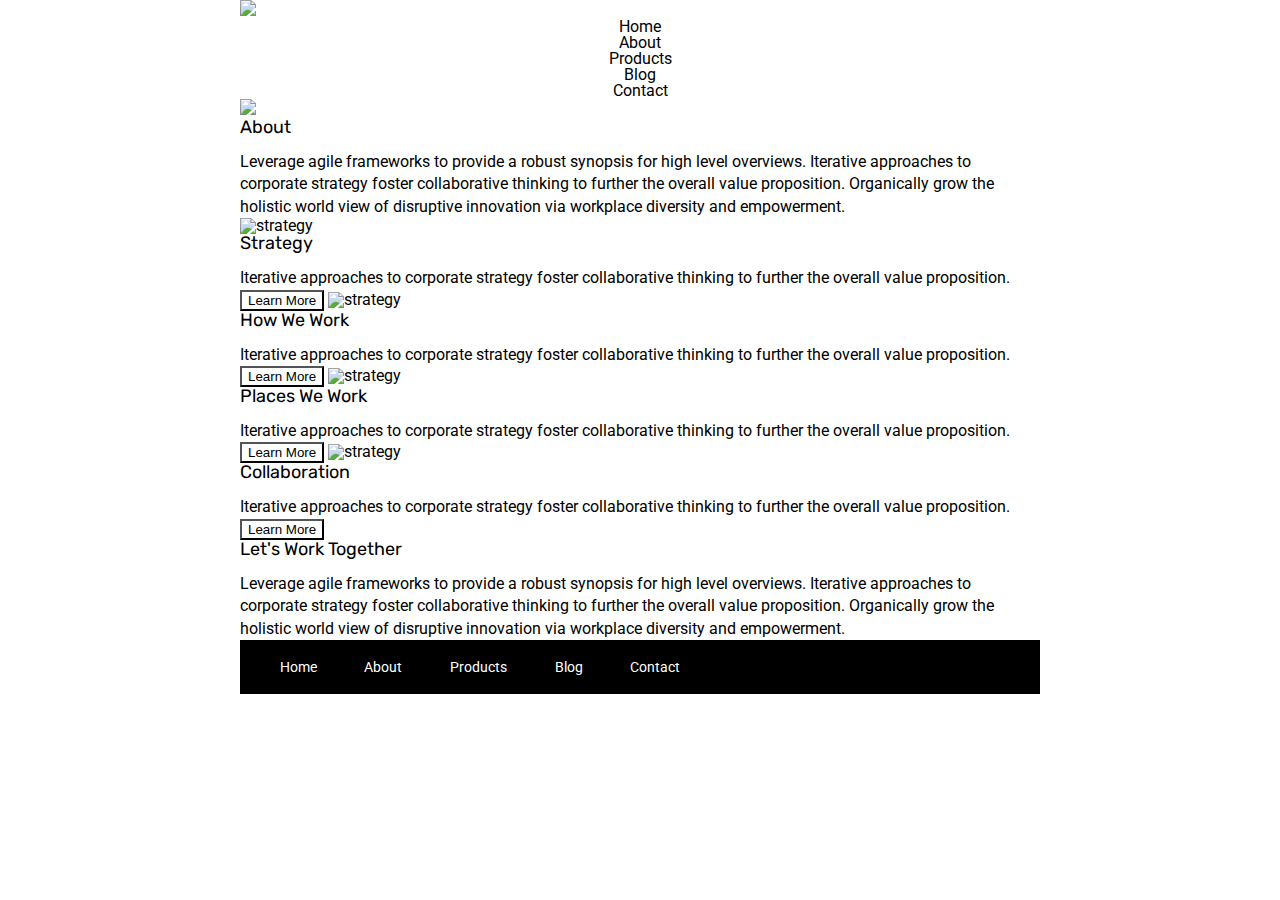
==== about.html @ 4ca388c9 "marked up about page" ====
<!doctype html>

<html lang="en">

<head>
  <meta charset="utf-8">

  <title>Sprint Challenge - About</title>

  <link href="https://fonts.googleapis.com/css?family=Roboto|Rubik" rel="stylesheet">
  <link rel="stylesheet" href="css/index.css">

</head>

<body>
  <div class="container about-page">
    <nav>
      <img class="about-logo" src ="https://raw.githubusercontent.com/bipolarbearstrikesback/Sprint-Challenge--User-Interface/master/img/lambda-black.png">
      <a href="index.html">Home</a>
      <a href="About">About</a>
      <a href="Products">Products</a>
      <a href="Blog">Blog</a>
      <a href="form.html">Contact</a>
  </nav>
      <img src="https://raw.githubusercontent.com/bipolarbearstrikesback/Sprint-Challenge--User-Interface/master/img/jumbo-about.png">
    <h2>About</h2>

    <p>Leverage agile frameworks to provide a robust synopsis for high level overviews. Iterative approaches to corporate
    strategy foster collaborative thinking to further the overall value proposition. Organically grow the holistic world
    view of disruptive innovation via workplace diversity and empowerment.</p>


    <img class="l-column-pic" src="img/about-plan.png" alt="strategy">

    <h2>Strategy</h2>

    <p>Iterative approaches to corporate strategy foster collaborative thinking to further the overall value proposition.</p>

    <button class="about-button">Learn More</button>



    <img class="r-column-pic" src="img/about-working.png" alt="strategy">

    <h2>How We Work</h2>

    <p>Iterative approaches to corporate strategy foster collaborative thinking to further the overall value proposition.</p>

    <button class="about-button">Learn More</button>



    <img class="l-column-pic" src="img/about-office.png" alt="strategy">

    <h2>Places We Work</h2>

    <p>Iterative approaches to corporate strategy foster collaborative thinking to further the overall value proposition.</p>

    <button class="about-button">Learn More</button>

    <img class="r-column-pic" src="img/about-meeting.png" alt="strategy">

    <h2>Collaboration</h2>

    <p>Iterative approaches to corporate strategy foster collaborative thinking to further the overall value proposition.</p>

    <button class="about-button">Learn More</button>

    <h2>Let's Work Together</h2>

      <p>Leverage agile frameworks to provide a robust synopsis for high level overviews. Iterative approaches to corporate
      strategy foster collaborative thinking to further the overall value proposition. Organically grow the holistic
      world view of disruptive innovation via workplace diversity and empowerment.</p>

      <footer>
        <nav>
          <a href="index.html">Home</a>
          <a href="#">About</a>
          <a href="#">Products</a>
          <a href="#">Blog</a>
          <a href="form.html">Contact</a>
        </nav>
      </footer>
  </div><!-- container -->
</body>

</html>
---- css/index.css ----
/* http://meyerweb.com/eric/tools/css/reset/ 
   v2.0 | 20110126
   License: none (public domain)
*/

html,
body,
div,
span,
applet,
object,
iframe,
h1,
h2,
h3,
h4,
h5,
h6,
p,
blockquote,
pre,
a,
abbr,
acronym,
address,
big,
cite,
code,
del,
dfn,
em,
img,
ins,
kbd,
q,
s,
samp,
small,
strike,
strong,
sub,
sup,
tt,
var,
b,
u,
i,
center,
dl,
dt,
dd,
ol,
ul,
li,
fieldset,
form,
label,
legend,
table,
caption,
tbody,
tfoot,
thead,
tr,
th,
td,
article,
aside,
canvas,
details,
embed,
figure,
figcaption,
footer,
header,
hgroup,
menu,
nav,
output,
ruby,
section,
summary,
time,
mark,
audio,
video {
    margin: 0;
    padding: 0;
    border: 0;
    font-size: 100%;
    font: inherit;
    vertical-align: baseline;
}

/* HTML5 display-role reset for older browsers */
article,
aside,
details,
figcaption,
figure,
footer,
header,
hgroup,
menu,
nav,
section {
    display: block;
}

body {
    line-height: 1;
}

ol,
ul {
    list-style: none;
}

blockquote,
q {
    quotes: none;
}

blockquote:before,
blockquote:after,
q:before,
q:after {
    content: '';
    content: none;
}

table {
    border-collapse: collapse;
    border-spacing: 0;
}

* {
    box-sizing: border-box;
}

html,
body {
    height: 100%;
    font-family: 'Roboto', sans-serif;
}

h1,
h2,
h3,
h4,
h5 {
    font-size: 18px;
    margin-bottom: 15px;
    font-family: 'Rubik', sans-serif;
}

p {
    line-height: 1.4;
}

.container {
    width: 800px;
    margin: 0 auto;
}

.top-content {
    display: flex;
    flex-wrap: wrap;
    justify-content: space-evenly;
    margin-bottom: 20px;
    border-bottom: 1px dashed black;
}

.top-content .text-container {
    width: 48%;
    padding: 0 1%;
    padding-bottom: 20px;
}

.middle-content {
    margin-bottom: 20px;
    border-bottom: 1px dashed black;
}

.middle-content h2 {
    padding: 0 2%;
    margin-bottom: 0;
}

.middle-content .boxes {
    display: flex;
    flex-wrap: wrap;
    justify-content: space-evenly;
}

.middle-content .boxes .box {
    width: 12.5%;
    height: 100px;
    background: black;
    margin: 20px 2.5%;
    color: white;
    display: flex;
    align-items: center;
    justify-content: center;
}

.bottom-content {
    display: flex;
    margin: 0 2% 20px;
    justify-content: space-around;
}

.bottom-content .text-container {
    padding-right: 4%;
}

.bottom-content .text-container:last-child {
    padding-right: 0;
}

footer {
    width: 100%;
    background: black;
}

footer nav {
    width: 60%;
    display: flex;
    justify-content: space-between;
    align-items: center;
    padding: 20px 2%;
    font-size: 14px;
}

footer nav a {
    color: white;
    text-decoration: none;
}

#box1 {
    background-color: teal;
}

#box2 {
    background-color: gold;
}

#box3 {
    background-color: cadetblue;
}

#box4 {
    background-color: coral;
}

#box5 {
    background-color: crimson;
}

#box6 {
    background-color: forestgreen;
}

#box7 {
    background-color: darkorchid;
}

#box8 {
    background-color: hotpink;
}

#box9 {
    background-color: indigo;
}

#box10 {
    background-color: dodgerblue;
}

.top-img {
    display: flex;
    justify-content: center;
    width: 50%;
    margin: auto;
    margin-top: 42px;
    margin-bottom: 22px;
    margin: auto;

}

nav a {

    display: flex;
    flex-direction: row;
    flex-wrap: wrap;
    justify-content: space-around;
    align-items: flex-start;
    align-content: stretch;
    color: black;
    text-decoration: none;
    margin: auto;
}

/* This is the CSS code for the About page */


.about-button {
    background-color: white;
}
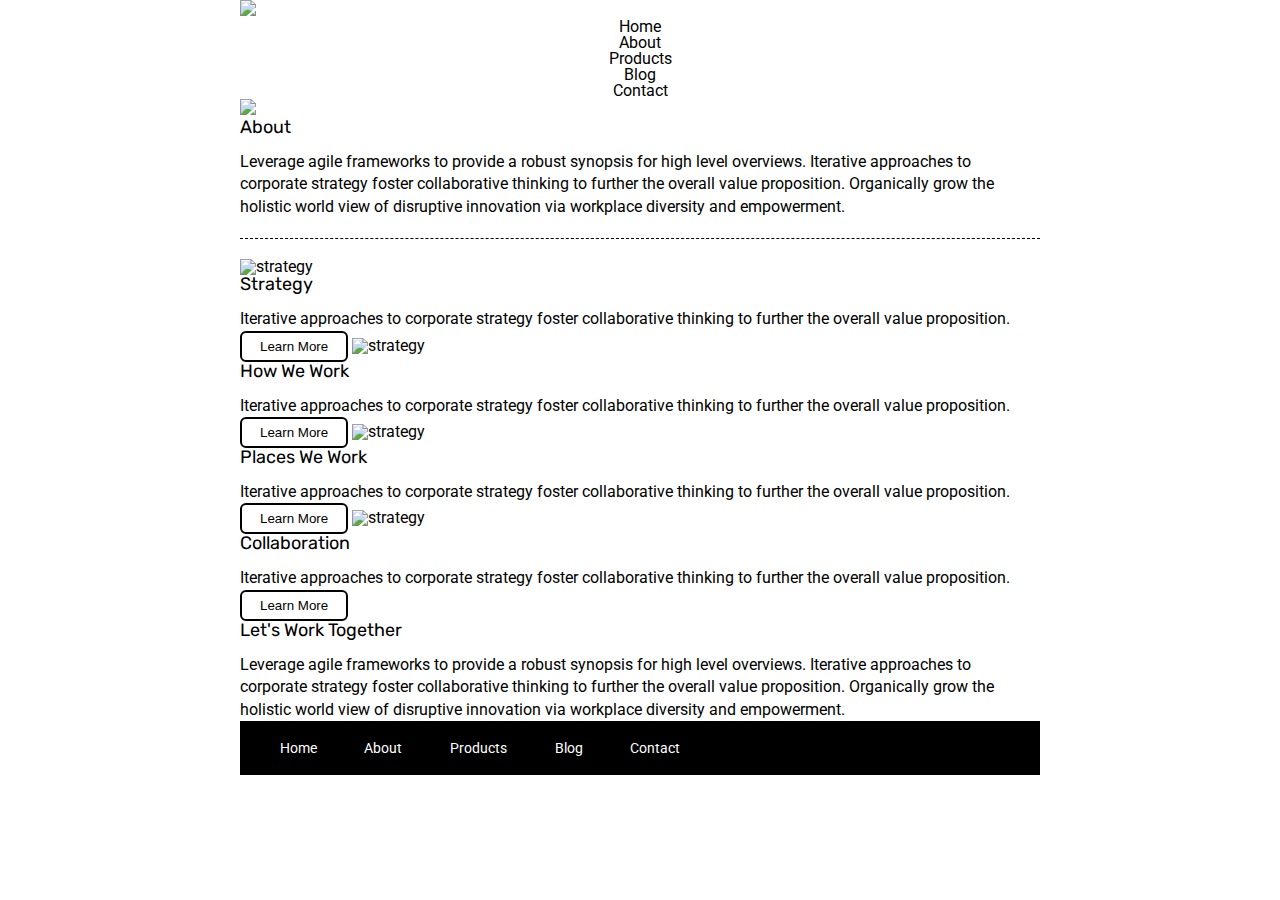
==== commit 7c31a6e8: "styled about buttons a little more" ====
--- a/about.html
+++ b/about.html
@@ -28,6 +28,8 @@
     <p>Leverage agile frameworks to provide a robust synopsis for high level overviews. Iterative approaches to corporate
     strategy foster collaborative thinking to further the overall value proposition. Organically grow the holistic world
     view of disruptive innovation via workplace diversity and empowerment.</p>
+
+    <div class="about-border"></div>
 
 
     <img class="l-column-pic" src="img/about-plan.png" alt="strategy">
--- a/css/index.css
+++ b/css/index.css
@@ -301,9 +301,22 @@
     margin: auto;
 }
 
+.top-content {}
+
 /* This is the CSS code for the About page */
 
 
 .about-button {
     background-color: white;
+    padding: 6px 18px;
+    border-radius: 6px;
+    border: 2px solid black;
+
+}
+
+
+.about-border {
+    margin-top: 20px;
+    margin-bottom: 20px;
+    border-bottom: 1px dashed black;
 }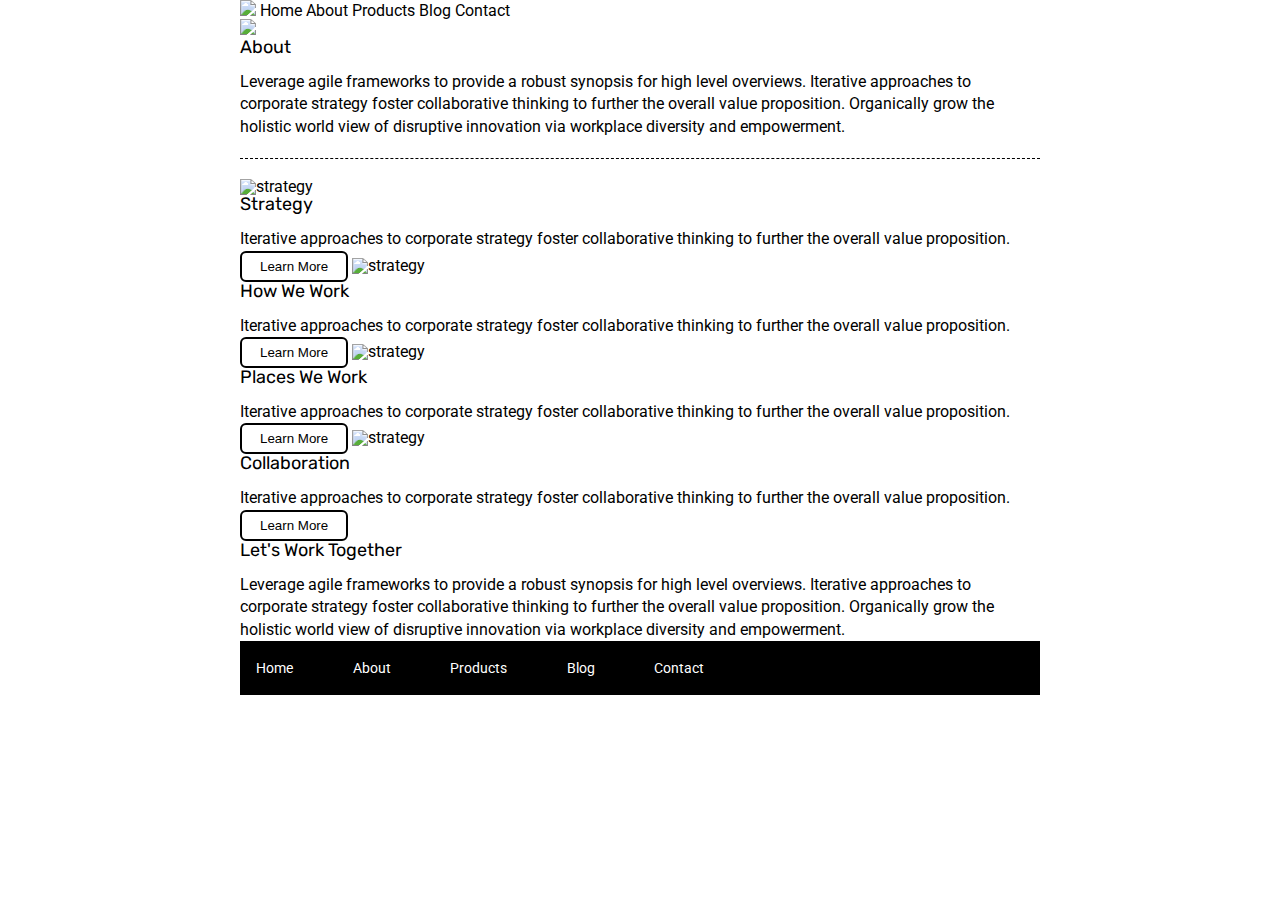
==== commit b9b44a14: "recovered about and css page from gutter" ====
--- a/about.html
+++ b/about.html
@@ -15,19 +15,23 @@
 <body>
   <div class="container about-page">
     <nav>
-      <img class="about-logo" src ="https://raw.githubusercontent.com/bipolarbearstrikesback/Sprint-Challenge--User-Interface/master/img/lambda-black.png">
+      <img class="about-logo"
+        src="https://raw.githubusercontent.com/bipolarbearstrikesback/Sprint-Challenge--User-Interface/master/img/lambda-black.png">
       <a href="index.html">Home</a>
       <a href="About">About</a>
       <a href="Products">Products</a>
       <a href="Blog">Blog</a>
       <a href="form.html">Contact</a>
-  </nav>
-      <img src="https://raw.githubusercontent.com/bipolarbearstrikesback/Sprint-Challenge--User-Interface/master/img/jumbo-about.png">
+    </nav>
+    <img
+      src="https://raw.githubusercontent.com/bipolarbearstrikesback/Sprint-Challenge--User-Interface/master/img/jumbo-about.png">
     <h2>About</h2>
 
-    <p>Leverage agile frameworks to provide a robust synopsis for high level overviews. Iterative approaches to corporate
-    strategy foster collaborative thinking to further the overall value proposition. Organically grow the holistic world
-    view of disruptive innovation via workplace diversity and empowerment.</p>
+    <p>Leverage agile frameworks to provide a robust synopsis for high level overviews. Iterative approaches to
+      corporate
+      strategy foster collaborative thinking to further the overall value proposition. Organically grow the holistic
+      world
+      view of disruptive innovation via workplace diversity and empowerment.</p>
 
     <div class="about-border"></div>
 
@@ -36,7 +40,8 @@
 
     <h2>Strategy</h2>
 
-    <p>Iterative approaches to corporate strategy foster collaborative thinking to further the overall value proposition.</p>
+    <p>Iterative approaches to corporate strategy foster collaborative thinking to further the overall value
+      proposition.</p>
 
     <button class="about-button">Learn More</button>
 
@@ -46,7 +51,8 @@
 
     <h2>How We Work</h2>
 
-    <p>Iterative approaches to corporate strategy foster collaborative thinking to further the overall value proposition.</p>
+    <p>Iterative approaches to corporate strategy foster collaborative thinking to further the overall value
+      proposition.</p>
 
     <button class="about-button">Learn More</button>
 
@@ -56,7 +62,8 @@
 
     <h2>Places We Work</h2>
 
-    <p>Iterative approaches to corporate strategy foster collaborative thinking to further the overall value proposition.</p>
+    <p>Iterative approaches to corporate strategy foster collaborative thinking to further the overall value
+      proposition.</p>
 
     <button class="about-button">Learn More</button>
 
@@ -64,25 +71,27 @@
 
     <h2>Collaboration</h2>
 
-    <p>Iterative approaches to corporate strategy foster collaborative thinking to further the overall value proposition.</p>
+    <p>Iterative approaches to corporate strategy foster collaborative thinking to further the overall value
+      proposition.</p>
 
     <button class="about-button">Learn More</button>
 
     <h2>Let's Work Together</h2>
 
-      <p>Leverage agile frameworks to provide a robust synopsis for high level overviews. Iterative approaches to corporate
+    <p>Leverage agile frameworks to provide a robust synopsis for high level overviews. Iterative approaches to
+      corporate
       strategy foster collaborative thinking to further the overall value proposition. Organically grow the holistic
       world view of disruptive innovation via workplace diversity and empowerment.</p>
 
-      <footer>
-        <nav>
-          <a href="index.html">Home</a>
-          <a href="#">About</a>
-          <a href="#">Products</a>
-          <a href="#">Blog</a>
-          <a href="form.html">Contact</a>
-        </nav>
-      </footer>
+    <footer>
+      <nav>
+        <a href="index.html">Home</a>
+        <a href="#">About</a>
+        <a href="#">Products</a>
+        <a href="#">Blog</a>
+        <a href="form.html">Contact</a>
+      </nav>
+    </footer>
   </div><!-- container -->
 </body>
 
--- a/css/index.css
+++ b/css/index.css
@@ -169,6 +169,7 @@
     justify-content: space-evenly;
     margin-bottom: 20px;
     border-bottom: 1px dashed black;
+    margin-top: 18px;
 }
 
 .top-content .text-container {
@@ -280,7 +281,7 @@
 .top-img {
     display: flex;
     justify-content: center;
-    width: 50%;
+    align-items: center;
     margin: auto;
     margin-top: 42px;
     margin-bottom: 22px;
@@ -289,34 +290,54 @@
 }
 
 nav a {
-
-    display: flex;
-    flex-direction: row;
-    flex-wrap: wrap;
-    justify-content: space-around;
-    align-items: flex-start;
-    align-content: stretch;
     color: black;
     text-decoration: none;
-    margin: auto;
-}
-
-.top-content {}
+
+}
+
+.nav-bar {
+    width: 800px;
+    height: 60px;
+    margin-top: 5px;
+    display: flex;
+    justify-content: space-between;
+    align-items: flex-end;
+    margin-bottom: 30px;
+
+}
+
+.top-bar {
+    display: flex;
+    justify-content: center;
+    align-items: center;
+}
 
 /* This is the CSS code for the About page */
 
+.about-nav {
+    display: flex;
+    height: 60px;
+    justify-content: space-between;
+}
+
+.container-about-page {}
+
+.about-logo {}
 
 .about-button {
     background-color: white;
     padding: 6px 18px;
     border-radius: 6px;
     border: 2px solid black;
-
-}
-
+}
 
 .about-border {
     margin-top: 20px;
     margin-bottom: 20px;
     border-bottom: 1px dashed black;
-}+}
+
+
+.l-column-pic {}
+
+.r-column-pic {}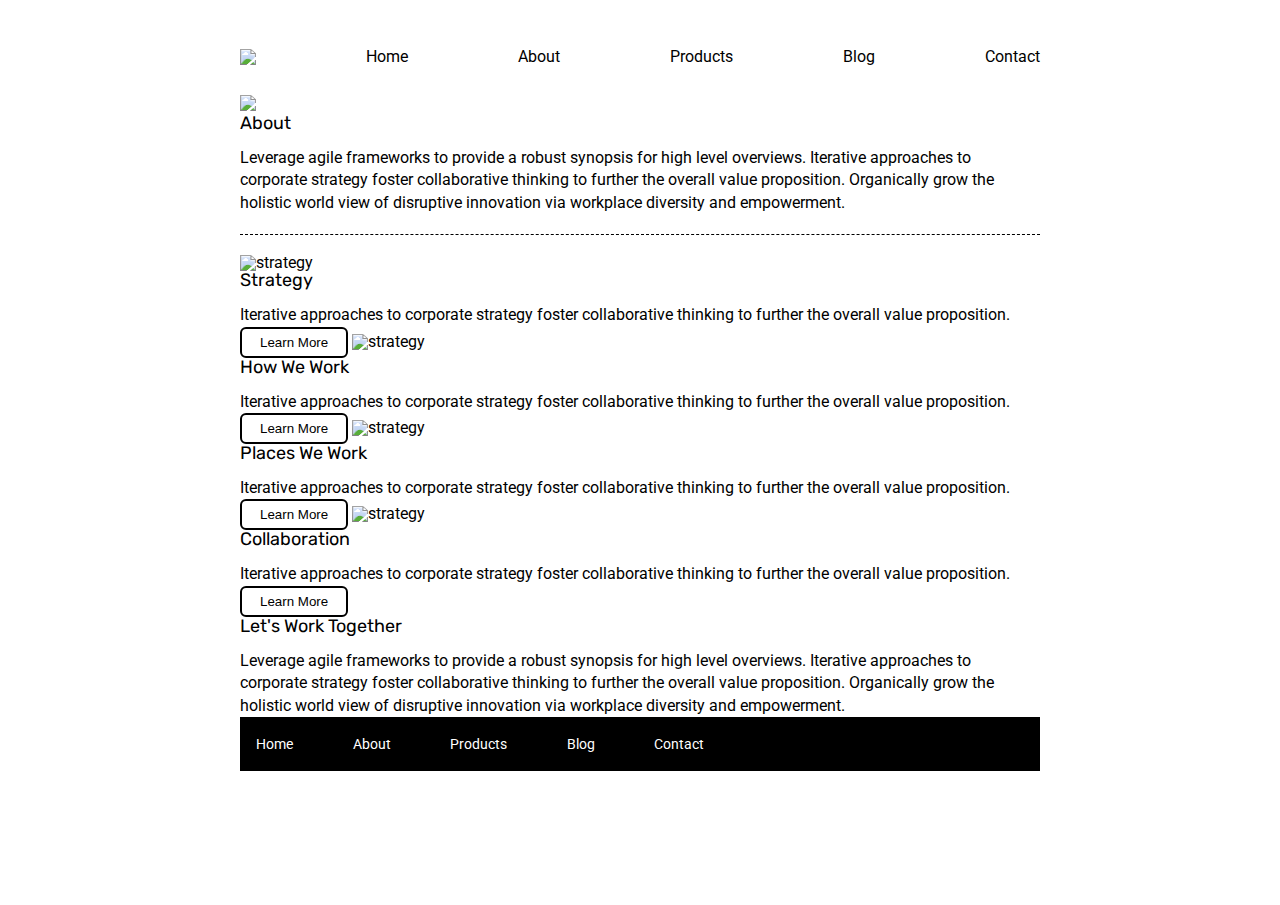
==== commit 9867e698: "fixed about nav bar" ====
--- a/about.html
+++ b/about.html
@@ -14,7 +14,7 @@
 
 <body>
   <div class="container about-page">
-    <nav>
+    <nav class="nav-bar">
       <img class="about-logo"
         src="https://raw.githubusercontent.com/bipolarbearstrikesback/Sprint-Challenge--User-Interface/master/img/lambda-black.png">
       <a href="index.html">Home</a>
@@ -75,7 +75,6 @@
       proposition.</p>
 
     <button class="about-button">Learn More</button>
-
     <h2>Let's Work Together</h2>
 
     <p>Leverage agile frameworks to provide a robust synopsis for high level overviews. Iterative approaches to
--- a/css/index.css
+++ b/css/index.css
@@ -314,11 +314,6 @@
 
 /* This is the CSS code for the About page */
 
-.about-nav {
-    display: flex;
-    height: 60px;
-    justify-content: space-between;
-}
 
 .container-about-page {}
 
@@ -338,6 +333,6 @@
 }
 
 
-.l-column-pic {}
+
 
 .r-column-pic {}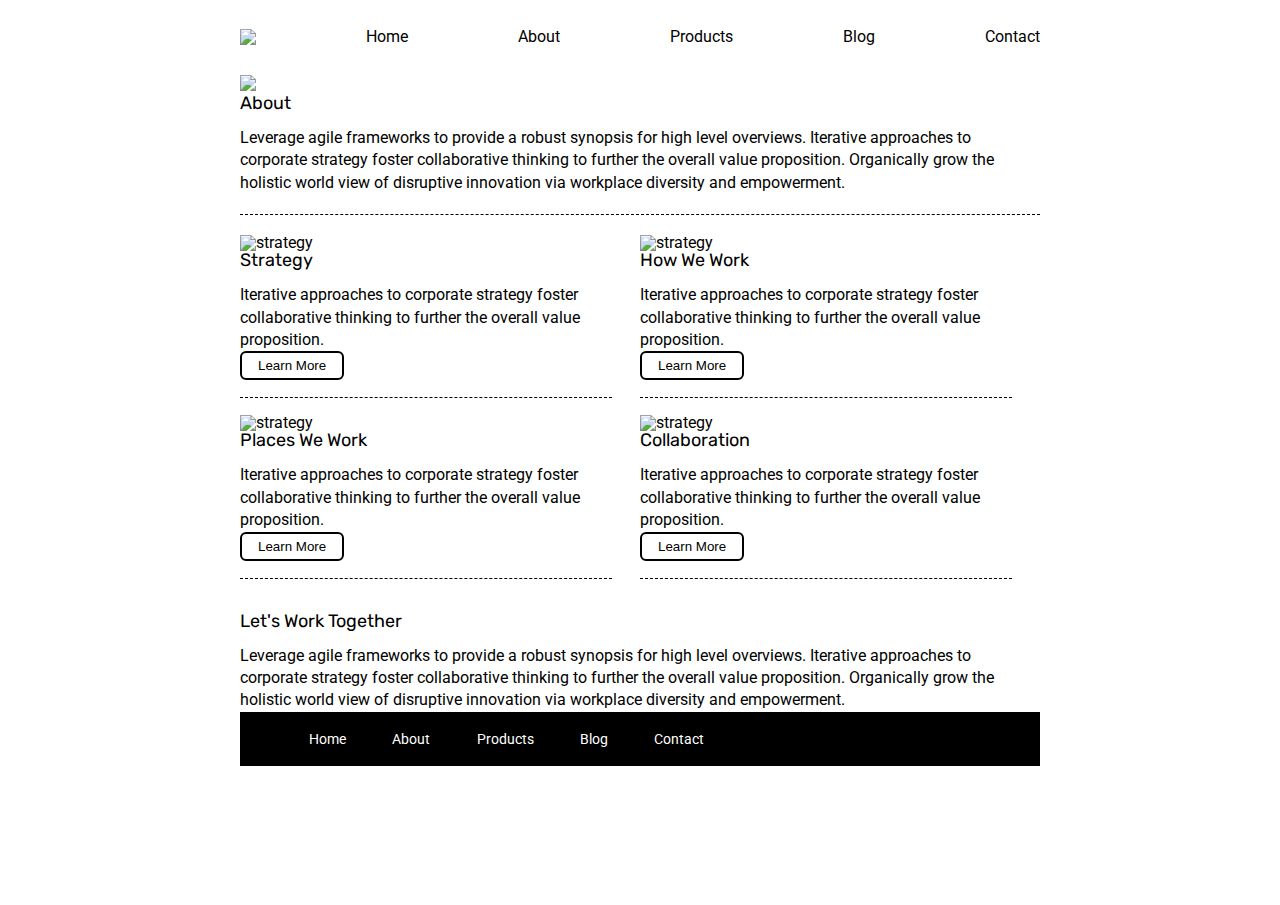
==== commit d966fc3e: "MVP + Stretch" ====
--- a/about.html
+++ b/about.html
@@ -13,9 +13,11 @@
 </head>
 
 <body>
+  <!-- ↓↓↓ DO NOT MODIFY ↓↓↓ -->
   <div class="container about-page">
+    <!-- ↑↑↑ DO NOT MODIFY ↑↑↑  -->
     <nav class="nav-bar">
-      <img class="about-logo"
+      <img
         src="https://raw.githubusercontent.com/bipolarbearstrikesback/Sprint-Challenge--User-Interface/master/img/lambda-black.png">
       <a href="index.html">Home</a>
       <a href="About">About</a>
@@ -26,64 +28,70 @@
     <img
       src="https://raw.githubusercontent.com/bipolarbearstrikesback/Sprint-Challenge--User-Interface/master/img/jumbo-about.png">
     <h2>About</h2>
-
     <p>Leverage agile frameworks to provide a robust synopsis for high level overviews. Iterative approaches to
       corporate
       strategy foster collaborative thinking to further the overall value proposition. Organically grow the holistic
       world
       view of disruptive innovation via workplace diversity and empowerment.</p>
-
     <div class="about-border"></div>
 
+    <!--  this is the end of the header -->
 
-    <img class="l-column-pic" src="img/about-plan.png" alt="strategy">
+    <div class="mid-about-section">
+      <div>
+        <img src="img/about-plan.png" alt="strategy">
+        <h2>Strategy</h2>
+        <p>Iterative approaches to corporate strategy foster collaborative thinking to further the overall value
+          proposition.</p>
+        <button class="about-button">Learn More</button>
+        <div class="l-column-border"></div>
+      </div>
+      <div>
+        <div>
+          <img src="img/about-working.png" alt="strategy">
+          <h2>How We Work</h2>
+          <p>Iterative approaches to corporate strategy foster collaborative thinking to further the overall value
+            proposition.</p>
+          <button class="about-button">Learn More</button>
+          <div class="r-column-border"></div>
+        </div>
+      </div>
+    </div>
 
-    <h2>Strategy</h2>
+    <!-- this is the start of the bottom section -->
 
-    <p>Iterative approaches to corporate strategy foster collaborative thinking to further the overall value
-      proposition.</p>
+    <div class="mid-about-section2">
+      <div>
+        <img src="img/about-office.png" alt="strategy">
+        <h2>Places We Work</h2>
+        <p>Iterative approaches to corporate strategy foster collaborative thinking to further the overall value
+          proposition.</p>
+        <button class="about-button">Learn More</button>
+        <div class="l-column-border"></div>
+      </div>
+      <div>
+        <img class="r-column-pic" src="img/about-meeting.png" alt="strategy">
+        <h2>Collaboration</h2>
+        <p>Iterative approaches to corporate strategy foster collaborative thinking to further the overall value
+          proposition.</p>
+        <button class="about-button">Learn More</button>
+        <div class="r-column-border"></div>
+      </div>
+    </div>
 
-    <button class="about-button">Learn More</button>
+    <!-- this is the end of the main content -->
 
-
-
-    <img class="r-column-pic" src="img/about-working.png" alt="strategy">
-
-    <h2>How We Work</h2>
-
-    <p>Iterative approaches to corporate strategy foster collaborative thinking to further the overall value
-      proposition.</p>
-
-    <button class="about-button">Learn More</button>
-
-
-
-    <img class="l-column-pic" src="img/about-office.png" alt="strategy">
-
-    <h2>Places We Work</h2>
-
-    <p>Iterative approaches to corporate strategy foster collaborative thinking to further the overall value
-      proposition.</p>
-
-    <button class="about-button">Learn More</button>
-
-    <img class="r-column-pic" src="img/about-meeting.png" alt="strategy">
-
-    <h2>Collaboration</h2>
-
-    <p>Iterative approaches to corporate strategy foster collaborative thinking to further the overall value
-      proposition.</p>
-
-    <button class="about-button">Learn More</button>
-    <h2>Let's Work Together</h2>
-
-    <p>Leverage agile frameworks to provide a robust synopsis for high level overviews. Iterative approaches to
-      corporate
-      strategy foster collaborative thinking to further the overall value proposition. Organically grow the holistic
-      world view of disruptive innovation via workplace diversity and empowerment.</p>
+    <br />
+    <section>
+      <h2>Let's Work Together</h2>
+      <p>Leverage agile frameworks to provide a robust synopsis for high level overviews. Iterative approaches to
+        corporate
+        strategy foster collaborative thinking to further the overall value proposition. Organically grow the holistic
+        world view of disruptive innovation via workplace diversity and empowerment.</p>
+    </section>
 
     <footer>
-      <nav>
+      <nav>>
         <a href="index.html">Home</a>
         <a href="#">About</a>
         <a href="#">Products</a>
--- a/css/index.css
+++ b/css/index.css
@@ -84,12 +84,12 @@
 mark,
 audio,
 video {
-    margin: 0;
-    padding: 0;
-    border: 0;
-    font-size: 100%;
-    font: inherit;
-    vertical-align: baseline;
+  margin: 0;
+  padding: 0;
+  border: 0;
+  font-size: 100%;
+  font: inherit;
+  vertical-align: baseline;
 }
 
 /* HTML5 display-role reset for older browsers */
@@ -104,44 +104,44 @@
 menu,
 nav,
 section {
-    display: block;
+  display: block;
 }
 
 body {
-    line-height: 1;
+  line-height: 1;
 }
 
 ol,
 ul {
-    list-style: none;
+  list-style: none;
 }
 
 blockquote,
 q {
-    quotes: none;
+  quotes: none;
 }
 
 blockquote:before,
 blockquote:after,
 q:before,
 q:after {
-    content: '';
-    content: none;
+  content: "";
+  content: none;
 }
 
 table {
-    border-collapse: collapse;
-    border-spacing: 0;
+  border-collapse: collapse;
+  border-spacing: 0;
 }
 
 * {
-    box-sizing: border-box;
+  box-sizing: border-box;
 }
 
 html,
 body {
-    height: 100%;
-    font-family: 'Roboto', sans-serif;
+  height: 100%;
+  font-family: "Roboto", sans-serif;
 }
 
 h1,
@@ -149,190 +149,199 @@
 h3,
 h4,
 h5 {
-    font-size: 18px;
-    margin-bottom: 15px;
-    font-family: 'Rubik', sans-serif;
+  font-size: 18px;
+  margin-bottom: 15px;
+  font-family: "Rubik", sans-serif;
 }
 
 p {
-    line-height: 1.4;
+  line-height: 1.4;
 }
 
 .container {
-    width: 800px;
-    margin: 0 auto;
+  width: 800px;
+  margin: 0 auto;
 }
 
 .top-content {
-    display: flex;
-    flex-wrap: wrap;
-    justify-content: space-evenly;
-    margin-bottom: 20px;
-    border-bottom: 1px dashed black;
-    margin-top: 18px;
+  display: flex;
+  flex-wrap: wrap;
+  justify-content: space-evenly;
+  margin-bottom: 20px;
+  border-bottom: 1px dashed black;
+  margin-top: 18px;
 }
 
 .top-content .text-container {
-    width: 48%;
-    padding: 0 1%;
-    padding-bottom: 20px;
+  width: 48%;
+  padding: 0 1%;
+  padding-bottom: 20px;
 }
 
 .middle-content {
-    margin-bottom: 20px;
-    border-bottom: 1px dashed black;
+  margin-bottom: 20px;
+  border-bottom: 1px dashed black;
 }
 
 .middle-content h2 {
-    padding: 0 2%;
-    margin-bottom: 0;
+  padding: 0 2%;
+  margin-bottom: 0;
 }
 
 .middle-content .boxes {
-    display: flex;
-    flex-wrap: wrap;
-    justify-content: space-evenly;
+  display: flex;
+  flex-wrap: wrap;
+  justify-content: space-evenly;
 }
 
 .middle-content .boxes .box {
-    width: 12.5%;
-    height: 100px;
-    background: black;
-    margin: 20px 2.5%;
-    color: white;
-    display: flex;
-    align-items: center;
-    justify-content: center;
+  width: 12.5%;
+  height: 100px;
+  background: black;
+  margin: 20px 2.5%;
+  color: white;
+  display: flex;
+  align-items: center;
+  justify-content: center;
 }
 
 .bottom-content {
-    display: flex;
-    margin: 0 2% 20px;
-    justify-content: space-around;
+  display: flex;
+  margin: 0 2% 20px;
+  justify-content: space-around;
 }
 
 .bottom-content .text-container {
-    padding-right: 4%;
+  padding-right: 4%;
 }
 
 .bottom-content .text-container:last-child {
-    padding-right: 0;
+  padding-right: 0;
 }
 
 footer {
-    width: 100%;
-    background: black;
+  width: 100%;
+  background: black;
 }
 
 footer nav {
-    width: 60%;
-    display: flex;
-    justify-content: space-between;
-    align-items: center;
-    padding: 20px 2%;
-    font-size: 14px;
+  width: 60%;
+  display: flex;
+  justify-content: space-between;
+  align-items: center;
+  padding: 20px 2%;
+  font-size: 14px;
 }
 
 footer nav a {
-    color: white;
-    text-decoration: none;
+  color: white;
+  text-decoration: none;
 }
 
 #box1 {
-    background-color: teal;
+  background-color: teal;
 }
 
 #box2 {
-    background-color: gold;
+  background-color: gold;
 }
 
 #box3 {
-    background-color: cadetblue;
+  background-color: cadetblue;
 }
 
 #box4 {
-    background-color: coral;
+  background-color: coral;
 }
 
 #box5 {
-    background-color: crimson;
+  background-color: crimson;
 }
 
 #box6 {
-    background-color: forestgreen;
+  background-color: forestgreen;
 }
 
 #box7 {
-    background-color: darkorchid;
+  background-color: darkorchid;
 }
 
 #box8 {
-    background-color: hotpink;
+  background-color: hotpink;
 }
 
 #box9 {
-    background-color: indigo;
+  background-color: indigo;
 }
 
 #box10 {
-    background-color: dodgerblue;
+  background-color: dodgerblue;
 }
 
 .top-img {
-    display: flex;
-    justify-content: center;
-    align-items: center;
-    margin: auto;
-    margin-top: 42px;
-    margin-bottom: 22px;
-    margin: auto;
-
+  display: flex;
+  justify-content: center;
+  align-items: center;
+  margin: auto;
+  margin-top: 42px;
+  margin-bottom: 22px;
+  margin: auto;
 }
 
 nav a {
-    color: black;
-    text-decoration: none;
-
+  color: black;
+  text-decoration: none;
 }
 
 .nav-bar {
-    width: 800px;
-    height: 60px;
-    margin-top: 5px;
-    display: flex;
-    justify-content: space-between;
-    align-items: flex-end;
-    margin-bottom: 30px;
-
+  width: 800px;
+  height: 40px;
+  margin-top: 5px;
+  display: flex;
+  justify-content: space-between;
+  align-items: flex-end;
+  margin-bottom: 30px;
 }
 
 .top-bar {
-    display: flex;
-    justify-content: center;
-    align-items: center;
+  display: flex;
+  justify-content: center;
+  align-items: center;
 }
 
 /* This is the CSS code for the About page */
 
-
-.container-about-page {}
-
-.about-logo {}
-
 .about-button {
-    background-color: white;
-    padding: 6px 18px;
-    border-radius: 6px;
-    border: 2px solid black;
+  background-color: white;
+  padding: 5px 16px;
+  border-radius: 6px;
+  border: 2px solid black;
 }
 
 .about-border {
-    margin-top: 20px;
-    margin-bottom: 20px;
-    border-bottom: 1px dashed black;
-}
-
-
-
-
-.r-column-pic {}+  margin: 20px 0;
+  border-bottom: 1px dashed black;
+}
+
+.l-column-border {
+  width: 93%;
+  margin-top: 17px;
+  margin-bottom: 17px;
+  border-bottom: 1px dashed black;
+}
+
+.r-column-border {
+  width: 93%;
+  margin-top: 17px;
+  margin-bottom: 17px;
+  border-bottom: 1px dashed black;
+}
+
+.mid-about-section {
+  display: flex;
+}
+
+.mid-about-section2 {
+  display: flex;
+  justify-content: center;
+}
